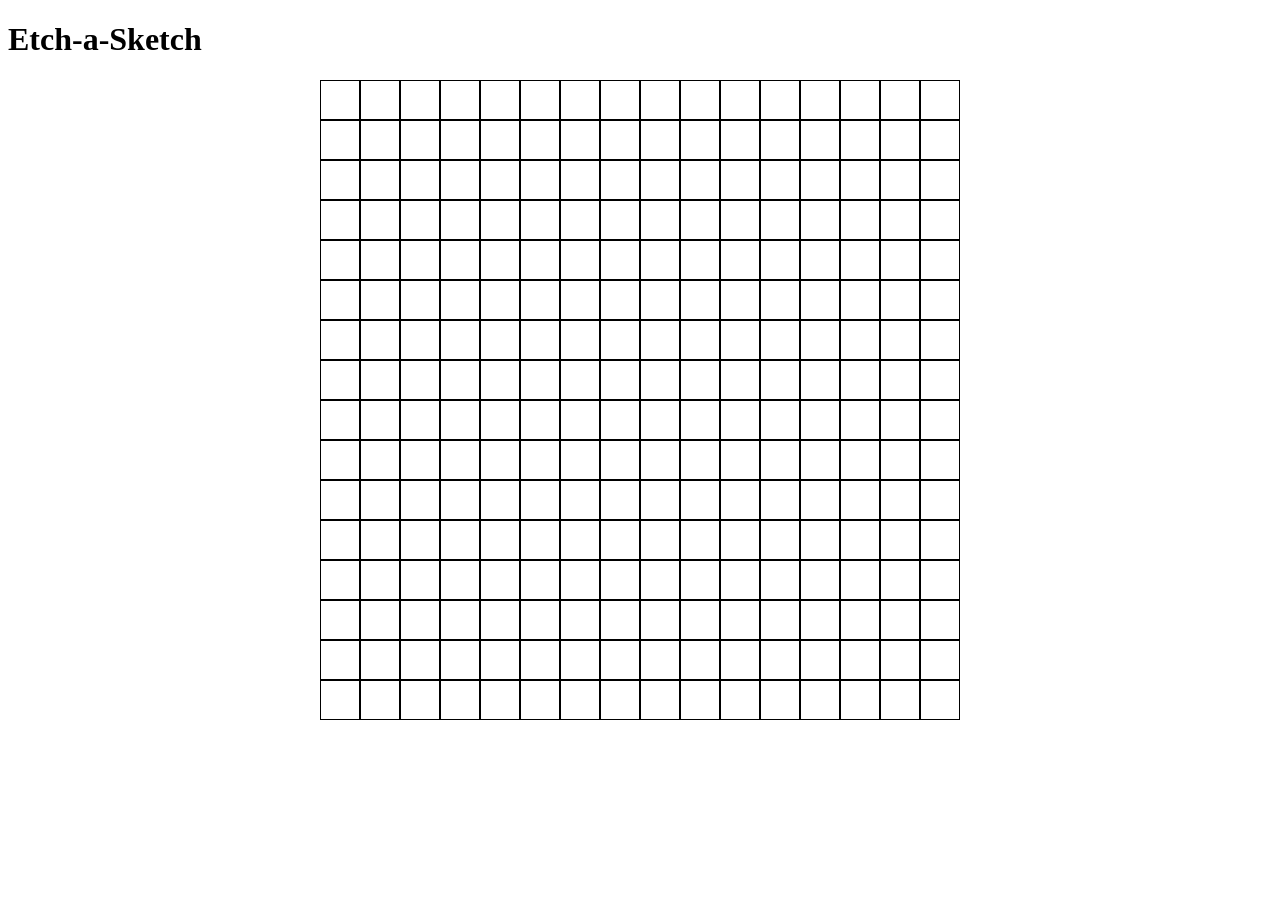
==== home.html @ 60a7ab93 "set up grid and moseover" ====
<!DOCTYPE html>
    <head>
        <meta charset="utf-8">
        <meta http-equiv="X-UA-Compatible" content="IE=edge">
        <title>Etch-a-Sketch</title>
        <meta name="description" content="">
        <meta name="viewport" content="width=device-width, initial-scale=1">
        <link rel="stylesheet" href="style.css">
    </head>
    <body>
        <h1 id="heading">Etch-a-Sketch</h1>

        <div id="container"></div>
        
        <script src="script.js" async defer></script>
    </body>
</html>
---- style.css ----
#container {

    display: grid;
    grid-template-columns: repeat(16, 40px);
    grid-template-rows: repeat(16, 40px);
    justify-content: center;
    align-content: center;
}
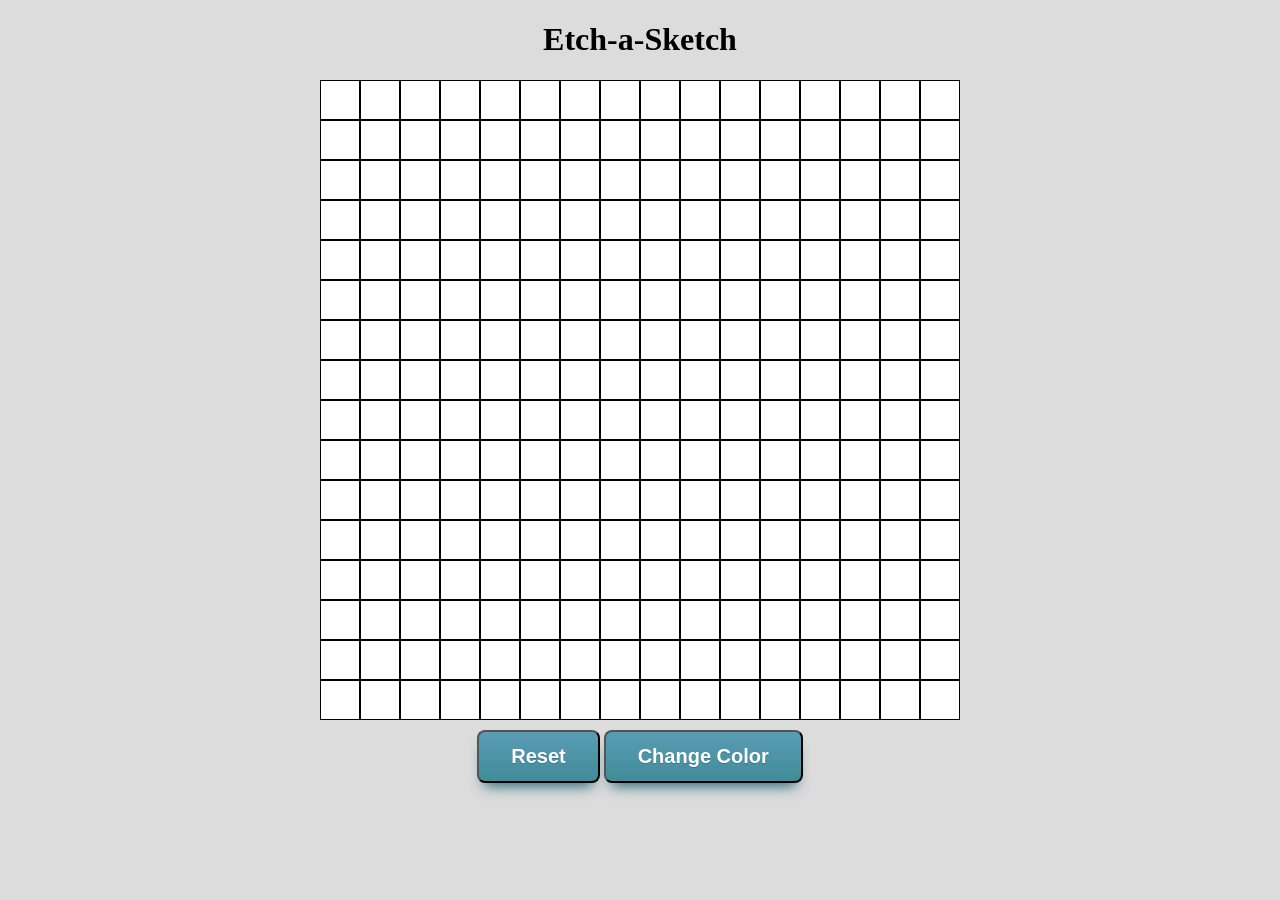
==== commit 4ded6a19: "added reset and change color buttons" ====
--- a/home.html
+++ b/home.html
@@ -11,7 +11,10 @@
         <h1 id="heading">Etch-a-Sketch</h1>
 
         <div id="container"></div>
-        
+        <div id="bottomButtons">
+            <button id="reset">Reset</button>
+            <button id="colorButton">Change Color</button>
+        </div>
         <script src="script.js" async defer></script>
     </body>
 </html>
--- a/style.css
+++ b/style.css
@@ -1,3 +1,11 @@
+body {
+    background-color: gainsboro;
+}
+
+.grid {
+    background-color: white;
+}
+
 #container {
 
     display: grid;
@@ -6,3 +14,50 @@
     justify-content: center;
     align-content: center;
 }
+
+#heading {
+    text-align: center;
+}
+
+#reset {
+    position: relative
+    padding: 10px;
+    box-shadow: 0px 10px 14px -7px #276873;
+	background:linear-gradient(to bottom, #599bb3 5%, #408c99 100%);
+	background-color:#599bb3;
+	border-radius:8px;
+	display:inline-block;
+	cursor:pointer;
+	color:#ffffff;
+	font-family:Arial;
+	font-size:20px;
+	font-weight:bold;
+	padding:13px 32px;
+	text-decoration:none;
+    text-shadow:0px 1px 0px #3d768a;
+    outline: none;
+}
+
+#bottomButtons {
+    text-align: center;
+    padding: 10px;
+}
+
+#colorButton {
+    position: relative;
+    padding: 10px;
+    box-shadow: 0px 10px 14px -7px #276873;
+	background:linear-gradient(to bottom, #599bb3 5%, #408c99 100%);
+	background-color:#599bb3;
+	border-radius:8px;
+	display:inline-block;
+	cursor:pointer;
+	color:#ffffff;
+	font-family:Arial;
+	font-size:20px;
+	font-weight:bold;
+	padding:13px 32px;
+	text-decoration:none;
+    text-shadow:0px 1px 0px #3d768a;
+    outline: none;
+}
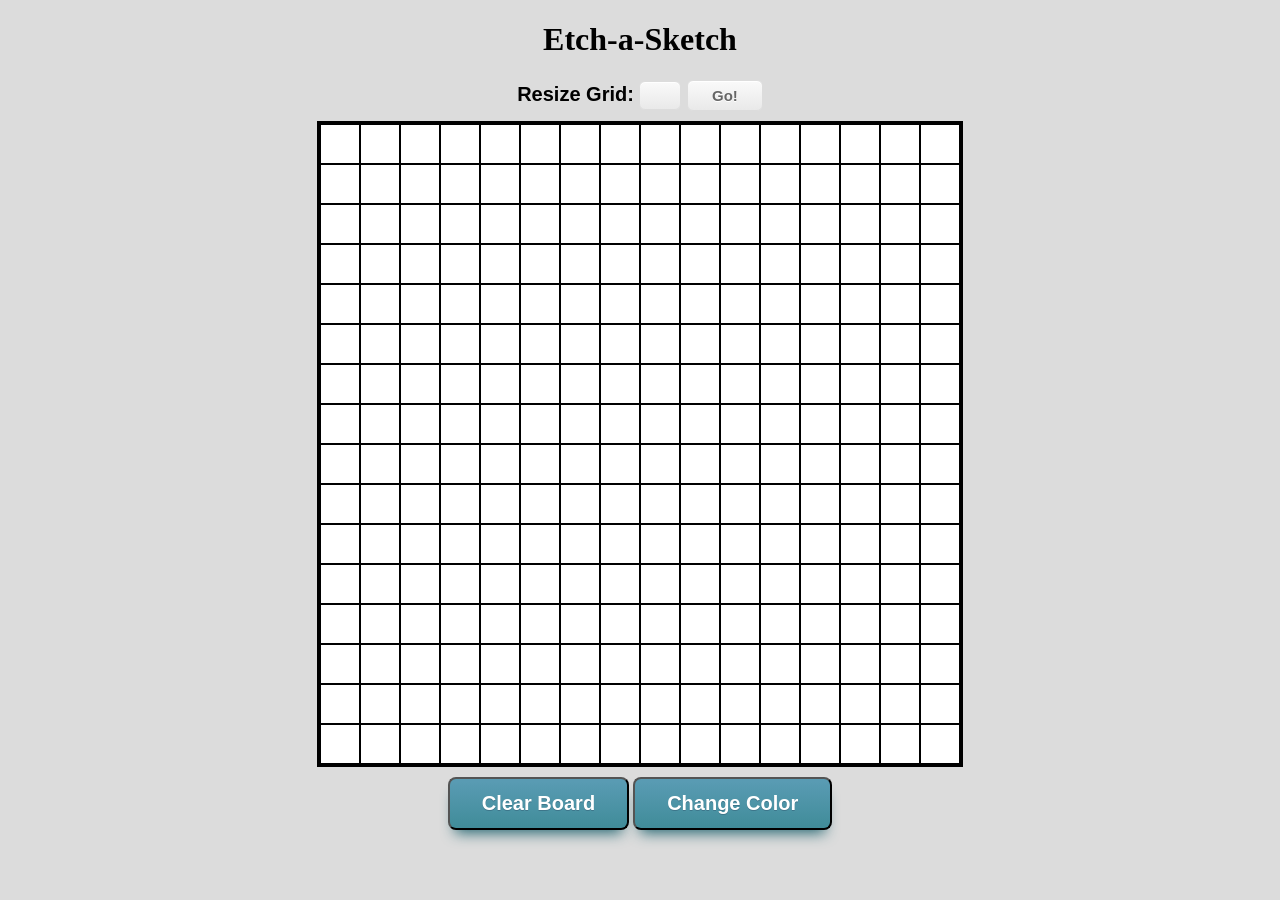
==== commit 2aa34615: "finalised etch-a-sketch" ====
--- a/home.html
+++ b/home.html
@@ -10,9 +10,15 @@
     <body>
         <h1 id="heading">Etch-a-Sketch</h1>
 
+        <form id="gridSize">
+            <label for="numberGrid">Resize Grid:</label>
+            <input type="text" id="numberGrid">
+            <button id="submitButton" type="button">Go!</button>
+        </form>
+
         <div id="container"></div>
         <div id="bottomButtons">
-            <button id="reset">Reset</button>
+            <button id="reset">Clear Board</button>
             <button id="colorButton">Change Color</button>
         </div>
         <script src="script.js" async defer></script>
--- a/style.css
+++ b/style.css
@@ -1,26 +1,32 @@
 body {
     background-color: gainsboro;
+}
+
+#container {
+    width: 640px;
+    height: 640px;
+    display: grid;
+    border-style: solid;
+    object-fit: contain;
+    grid-template-columns: repeat(var(--numCols), 1fr);
+    grid-template-rows: repeat(var(--numRows), fr);
+    grid-auto-flow: row;
+    justify-content: center;
+    margin-left: auto;
+    margin-right: auto;
+
 }
 
 .grid {
     background-color: white;
 }
 
-#container {
-
-    display: grid;
-    grid-template-columns: repeat(16, 40px);
-    grid-template-rows: repeat(16, 40px);
-    justify-content: center;
-    align-content: center;
-}
-
 #heading {
     text-align: center;
 }
 
-#reset {
-    position: relative
+#reset, #colorButton {
+    position: relative;
     padding: 10px;
     box-shadow: 0px 10px 14px -7px #276873;
 	background:linear-gradient(to bottom, #599bb3 5%, #408c99 100%);
@@ -43,21 +49,47 @@
     padding: 10px;
 }
 
-#colorButton {
-    position: relative;
-    padding: 10px;
-    box-shadow: 0px 10px 14px -7px #276873;
-	background:linear-gradient(to bottom, #599bb3 5%, #408c99 100%);
-	background-color:#599bb3;
-	border-radius:8px;
+#gridSize {
+    font-family:Arial;
+	font-size:20px;
+    font-weight:bold;
+    text-align: center;
+    padding-bottom: 10px    ;
+}
+
+#numberGrid {
+    border-radius: 25px;
+    outline: none;
+    box-shadow:inset 0px 1px 0px 0px #ffffff;
+	background:linear-gradient(to bottom, #f9f9f9 5%, #e9e9e9 100%);
+	background-color:#f9f9f9;
+	border-radius:6px;
+	border:1px solid #dcdcdc;
 	display:inline-block;
-	cursor:pointer;
-	color:#ffffff;
+	color:#3d3b3b;
 	font-family:Arial;
-	font-size:20px;
+	font-size:15px;
 	font-weight:bold;
-	padding:13px 32px;
+	padding:5px 5px;
 	text-decoration:none;
-    text-shadow:0px 1px 0px #3d768a;
-    outline: none;
-}+    text-shadow:0px 1px 0px #ffffff;
+    width: 30px;
+    text-align: center;
+}
+
+#submitButton {
+    box-shadow:inset 0px 1px 0px 0px #ffffff;
+	background:linear-gradient(to bottom, #f9f9f9 5%, #e9e9e9 100%);
+	background-color:#f9f9f9;
+	border-radius:6px;
+	border:1px solid #dcdcdc;
+	display:inline-block;
+	color:#666666;
+	font-family:Arial;
+	font-size:15px;
+	font-weight:bold;
+	padding:6px 24px;
+	text-decoration:none;
+	text-shadow:0px 1px 0px #ffffff;
+}
+
